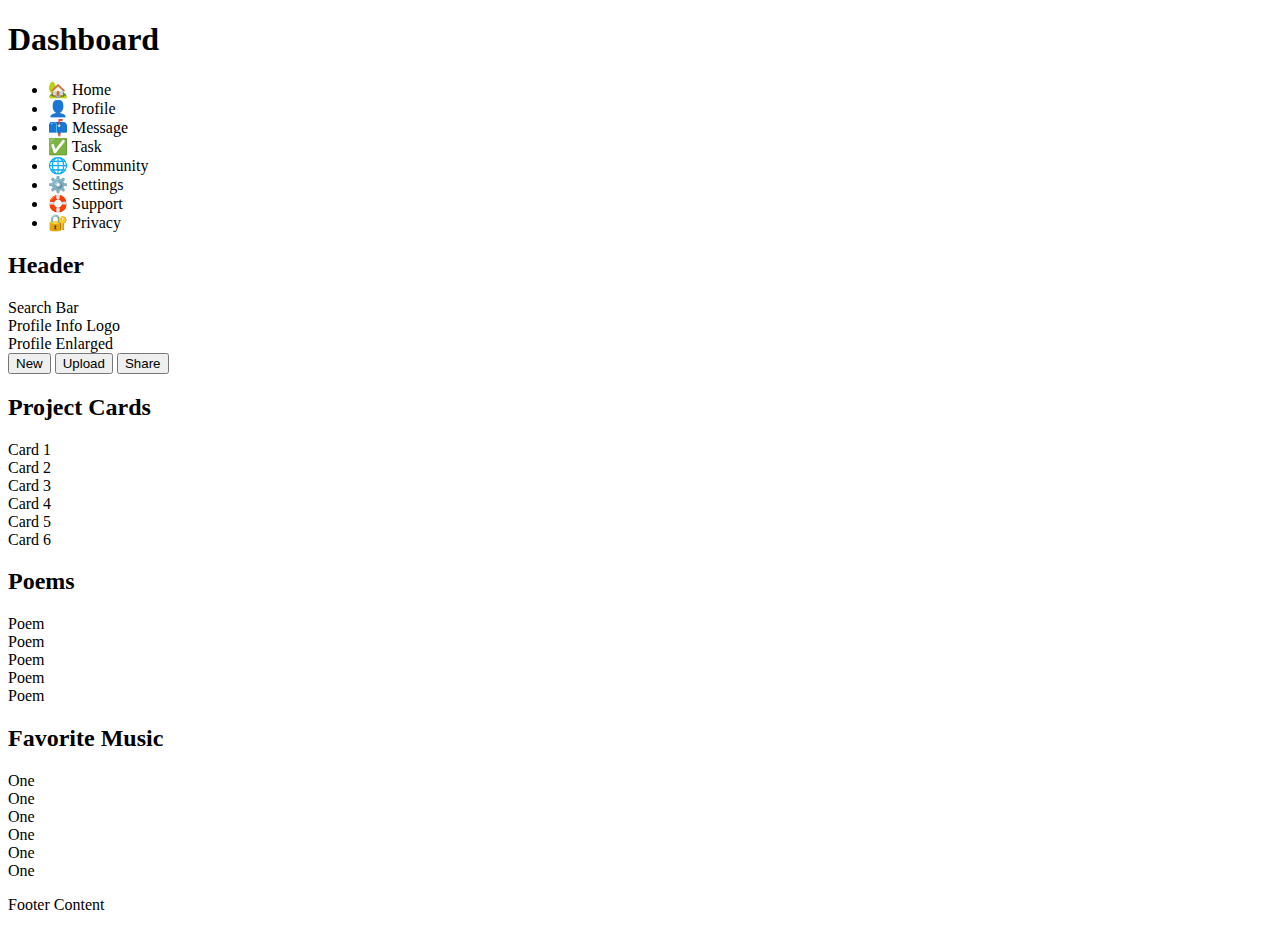
==== index.html @ 2efdd865 "added basic layout level-0" ====
<!DOCTYPE html>
<html lang="en">
<head>
    <meta charset="UTF-8">
    <meta name="viewport" content="width=device-width, initial-scale=1.0">
    <title>Project Dashboard</title>
    <link rel="stylesheet" href="../Dashboard/style.css">
</head>
<body>
    <div class="dashboard-structure">
        <section class="dashboard-menu" id="dashboard-menu" aria-label="Dashboard menu">
            <h1>Dashboard</h1>
            <ul>
                <li>
                    <span class="menu-icon">🏡</span>
                    <span class="menu-item">Home</span>
                </li>
                <li>
                    <span class="menu-icon">👤</span>
                    <span class="menu-item">Profile</span>
                </li>
                <li>
                    <span class="menu-icon">📫</span>
                    <span class="menu-item">Message</span>
                </li>
                <li>
                    <span class="menu-icon">✅</span>
                    <span class="menu-item">Task</span>

                </li>
                <li>
                    <span class="menu-icon">🌐</span>
                    <span class="menu-item">Community</span>
                </li>
                <li>
                    <span class="menu-icon">⚙️</span>
                    <span class="menu-item">Settings</span>
                </li>
                <li>
                    <span class="menu-icon">🛟</span>
                    <span class="menu-item">Support</span>
                </li>
                <li>
                    <span class="menu-icon">🔐</span>
                    <span class="menu-item">Privacy</span>
                </li>
            </ul>
        </section>
        
        <section class="header-section" id="header-section">
            <h2>Header</h2>
            <div>Search Bar</div>
            <div>Profile Info Logo</div>
            <div>Profile Enlarged</div>
            <button type="button">New</button>
            <button type="button">Upload</button>
            <button type="button">Share</button>
        </section>
        
        <section class="project-content" id="project-content" aria-label="Project content">
            <h2>Project Cards</h2>
            <div>Card 1</div>
            <div>Card 2</div>
            <div>Card 3</div>
            <div>Card 4</div>
            <div>Card 5</div>
            <div>Card 6</div>
        </section>
            
        <section class="poems" id="Poems" aria-label="Poems">
                <h2>Poems</h2>
                <div>Poem</div>
                <div>Poem</div>
                <div>Poem</div>
                <div>Poem</div>
                <div>Poem</div>
        </section>
            
        <section class="favorite-music" id="favorite-music" aria-label="Favorite music">
                <h2>Favorite Music</h2>
                <div>One</div>
                <div>One</div>
                <div>One</div>
                <div>One</div>
                <div>One</div>
                <div>One</div>
        </section>
    </div>
    
    <footer class="footer">
        <p>Footer Content</p>
    </footer>

    <script src="../Dashboard/main.js"></script>
</body>
</html>
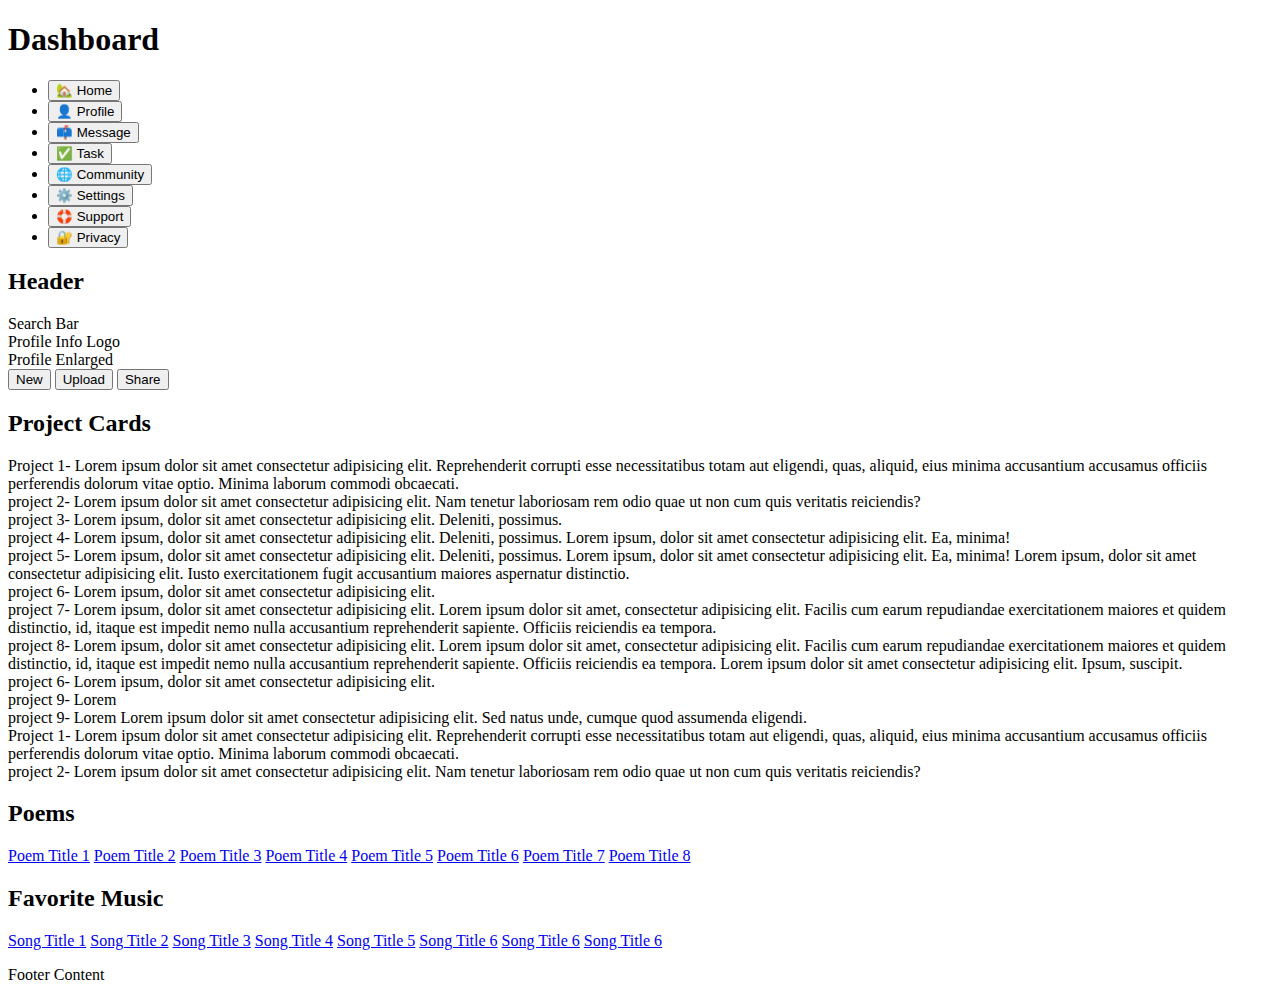
==== commit a61eeb76: "added layour of every sub section" ====
--- a/index.html
+++ b/index.html
@@ -7,89 +7,139 @@
     <link rel="stylesheet" href="../Dashboard/style.css">
 </head>
 <body>
-    <div class="dashboard-structure">
-        <section class="dashboard-menu" id="dashboard-menu" aria-label="Dashboard menu">
-            <h1>Dashboard</h1>
-            <ul>
-                <li>
-                    <span class="menu-icon">🏡</span>
-                    <span class="menu-item">Home</span>
-                </li>
-                <li>
-                    <span class="menu-icon">👤</span>
-                    <span class="menu-item">Profile</span>
-                </li>
-                <li>
-                    <span class="menu-icon">📫</span>
-                    <span class="menu-item">Message</span>
-                </li>
-                <li>
-                    <span class="menu-icon">✅</span>
-                    <span class="menu-item">Task</span>
+    <div class="container">
+        <div class="dashboard-structure">
+            <section class="dashboard-menu" id="dashboard-menu" aria-label="Dashboard menu">
+                <header>
+                    <h1>Dashboard</h1>
+                </header>
+                <ul>
+                    <li>
+                        <button class="menu-button">
+                            <span class="menu-icon">🏡</span>
+                            <span class="menu-item">Home</span>
+                        </button>
+                    </li>
+                    <li>
+                        <button class="menu-button">
+                            <span class="menu-icon">👤</span>
+                            <span class="menu-item">Profile</span>
+                        </button>
+                    </li>
+                    <li>
+                        <button class="menu-button">
+                            <span class="menu-icon">📫</span>
+                            <span class="menu-item">Message</span>
+                        </button>
+                    </li>
+                    <li>
+                        <button class="menu-button">
+                            <span class="menu-icon">✅</span>
+                            <span class="menu-item">Task</span>
+                        </button>
+                    </li>
+                    <li>
+                        <button class="menu-button">
+                            <span class="menu-icon">🌐</span>
+                            <span class="menu-item">Community</span>
+                        </button>
+                    </li>
+                    <li>
+                        <button class="menu-button">
+                            <span class="menu-icon">⚙️</span>
+                            <span class="menu-item">Settings</span>
+                        </button>
+                    </li>
+                    <li>
+                        <button class="menu-button">
+                            <span class="menu-icon">🛟</span>
+                            <span class="menu-item">Support</span>
+                        </button>
+                    </li>
+                    <li>
+                        <button class="menu-button">
+                            <span class="menu-icon">🔐</span>
+                            <span class="menu-item">Privacy</span>
+                        </button>
+                    </li>
+                </ul>
+                
+            </section>
+            
+            <section class="header-section" id="header-section">
+                <h2>Header</h2>
+                <div>Search Bar</div>
+                <div>Profile Info Logo</div>
+                <div>Profile Enlarged</div>
+                <button type="button">New</button>
+                <button type="button">Upload</button>
+                <button type="button">Share</button>
+            </section>
+            
+            <section class="project-content" id="project-content" aria-label="Project content">
+                <h2 class="project-heading">Project Cards</h2>
+                <div id="project-section">
+                    <div class="project-box">Project 1- Lorem ipsum dolor sit amet consectetur adipisicing elit. Reprehenderit corrupti esse necessitatibus totam aut eligendi, quas, aliquid, eius minima accusantium accusamus officiis perferendis dolorum vitae optio. Minima laborum commodi obcaecati.
+                    </div>
+                    <div class="project-box ">project 2- Lorem ipsum dolor sit amet consectetur adipisicing elit. Nam tenetur laboriosam rem odio quae ut non cum quis veritatis reiciendis?</div>
+                    <div class="project-box">project 3- Lorem ipsum, dolor sit amet consectetur adipisicing elit. Deleniti, possimus.</div>
+                    <div class="project-box">project 4- Lorem ipsum, dolor sit amet consectetur adipisicing elit. Deleniti, possimus. Lorem ipsum, dolor sit amet consectetur adipisicing elit. Ea, minima!</div>
+                    <div class="project-box">project 5- Lorem ipsum, dolor sit amet consectetur adipisicing elit. Deleniti, possimus. Lorem ipsum, dolor sit amet consectetur adipisicing elit. Ea, minima! Lorem ipsum, dolor sit amet consectetur adipisicing elit. Iusto exercitationem fugit accusantium maiores aspernatur distinctio.
+                    </div>
+                    <div class="project-box">project 6- Lorem ipsum, dolor sit amet consectetur adipisicing elit.
+                    </div>
+                    <div class="project-box">project 7- Lorem ipsum, dolor sit amet consectetur adipisicing elit. Lorem ipsum dolor sit amet, consectetur adipisicing elit. Facilis cum earum repudiandae exercitationem maiores et quidem distinctio, id, itaque est impedit nemo nulla accusantium reprehenderit sapiente. Officiis reiciendis ea tempora.
+                    </div>
+                    <div class="project-box">project 8- Lorem ipsum, dolor sit amet consectetur adipisicing elit. Lorem ipsum dolor sit amet, consectetur adipisicing elit. Facilis cum earum repudiandae exercitationem maiores et quidem distinctio, id, itaque est impedit nemo nulla accusantium reprehenderit sapiente. Officiis reiciendis ea tempora. Lorem ipsum dolor sit amet consectetur adipisicing elit. Ipsum, suscipit.
+                    </div>
+                    <div class="project-box">project 6- Lorem ipsum, dolor sit amet consectetur adipisicing elit.
+                    </div>
+                    <div class="project-box">project 9- Lorem
+                    </div>
+                    <div class="project-box">project 9- Lorem Lorem ipsum dolor sit amet consectetur adipisicing elit. Sed natus unde, cumque quod assumenda eligendi.
+                    </div>
+                    <div class="project-box">Project 1- Lorem ipsum dolor sit amet consectetur adipisicing elit. Reprehenderit corrupti esse necessitatibus totam aut eligendi, quas, aliquid, eius minima accusantium accusamus officiis perferendis dolorum vitae optio. Minima laborum commodi obcaecati.
+                    </div>
+                    <div class="project-box ">project 2- Lorem ipsum dolor sit amet consectetur adipisicing elit. Nam tenetur laboriosam rem odio quae ut non cum quis veritatis reiciendis?</div>
+    
+                </div>
+            </section>
+                
+            <section class="poems" id="Poems" aria-label="Poems">
+                    <h2 class="poem-heading">Poems</h2>
+                    <div class="poem-list">
+                        <a href="../Dashboard/poem/poem1.html">Poem Title 1</a>
+                        <a href="../Dashboard/poem/poem2.html">Poem Title 2</a>
+                        <a href="../Dashboard/poem/poem3.html">Poem Title 3</a>
+                        <a href="../Dashboard/poem/poem4.html">Poem Title 4</a>
+                        <a href="../Dashboard/poem/poem5.html">Poem Title 5</a>
+                        <a href="../Dashboard/poem/poem6.html">Poem Title 6</a>
+                        <a href="../Dashboard/poem/poem7.html">Poem Title 7</a>
+                        <a href="../Dashboard/poem/poem8.html">Poem Title 8</a>
+                    </div>
+            </section>
+                
+            <section class="favorite-music" id="favorite-music" aria-label="Favorite music">
+                <h2 class="music-heading">Favorite Music</h2>
+                <div class="music-list">
+                    <a href="https://www.youtube.com/watch?v=your_video_link_1" target="_blank">Song Title 1</a>
+                    <a href="https://www.youtube.com/watch?v=your_video_link_2" target="_blank">Song Title 2</a>
+                    <a href="https://www.youtube.com/watch?v=your_video_link_3" target="_blank">Song Title 3</a>
+                    <a href="https://www.youtube.com/watch?v=your_video_link_4" target="_blank">Song Title 4</a>
+                    <a href="https://www.youtube.com/watch?v=your_video_link_5" target="_blank">Song Title 5</a>
+                    <a href="https://www.youtube.com/watch?v=your_video_link_6" target="_blank">Song Title 6</a>
+                    <a href="https://www.youtube.com/watch?v=your_video_link_6" target="_blank">Song Title 6</a>
+                    <a href="https://www.youtube.com/watch?v=your_video_link_6" target="_blank">Song Title 6</a>
+                </div>
+            </section>
+            
 
-                </li>
-                <li>
-                    <span class="menu-icon">🌐</span>
-                    <span class="menu-item">Community</span>
-                </li>
-                <li>
-                    <span class="menu-icon">⚙️</span>
-                    <span class="menu-item">Settings</span>
-                </li>
-                <li>
-                    <span class="menu-icon">🛟</span>
-                    <span class="menu-item">Support</span>
-                </li>
-                <li>
-                    <span class="menu-icon">🔐</span>
-                    <span class="menu-item">Privacy</span>
-                </li>
-            </ul>
-        </section>
-        
-        <section class="header-section" id="header-section">
-            <h2>Header</h2>
-            <div>Search Bar</div>
-            <div>Profile Info Logo</div>
-            <div>Profile Enlarged</div>
-            <button type="button">New</button>
-            <button type="button">Upload</button>
-            <button type="button">Share</button>
-        </section>
-        
-        <section class="project-content" id="project-content" aria-label="Project content">
-            <h2>Project Cards</h2>
-            <div>Card 1</div>
-            <div>Card 2</div>
-            <div>Card 3</div>
-            <div>Card 4</div>
-            <div>Card 5</div>
-            <div>Card 6</div>
-        </section>
+    </div>
             
-        <section class="poems" id="Poems" aria-label="Poems">
-                <h2>Poems</h2>
-                <div>Poem</div>
-                <div>Poem</div>
-                <div>Poem</div>
-                <div>Poem</div>
-                <div>Poem</div>
-        </section>
-            
-        <section class="favorite-music" id="favorite-music" aria-label="Favorite music">
-                <h2>Favorite Music</h2>
-                <div>One</div>
-                <div>One</div>
-                <div>One</div>
-                <div>One</div>
-                <div>One</div>
-                <div>One</div>
-        </section>
-    </div>
-    
-    <footer class="footer">
+    <footer class="footer-cover">
         <p>Footer Content</p>
     </footer>
+
 
     <script src="../Dashboard/main.js"></script>
 </body>
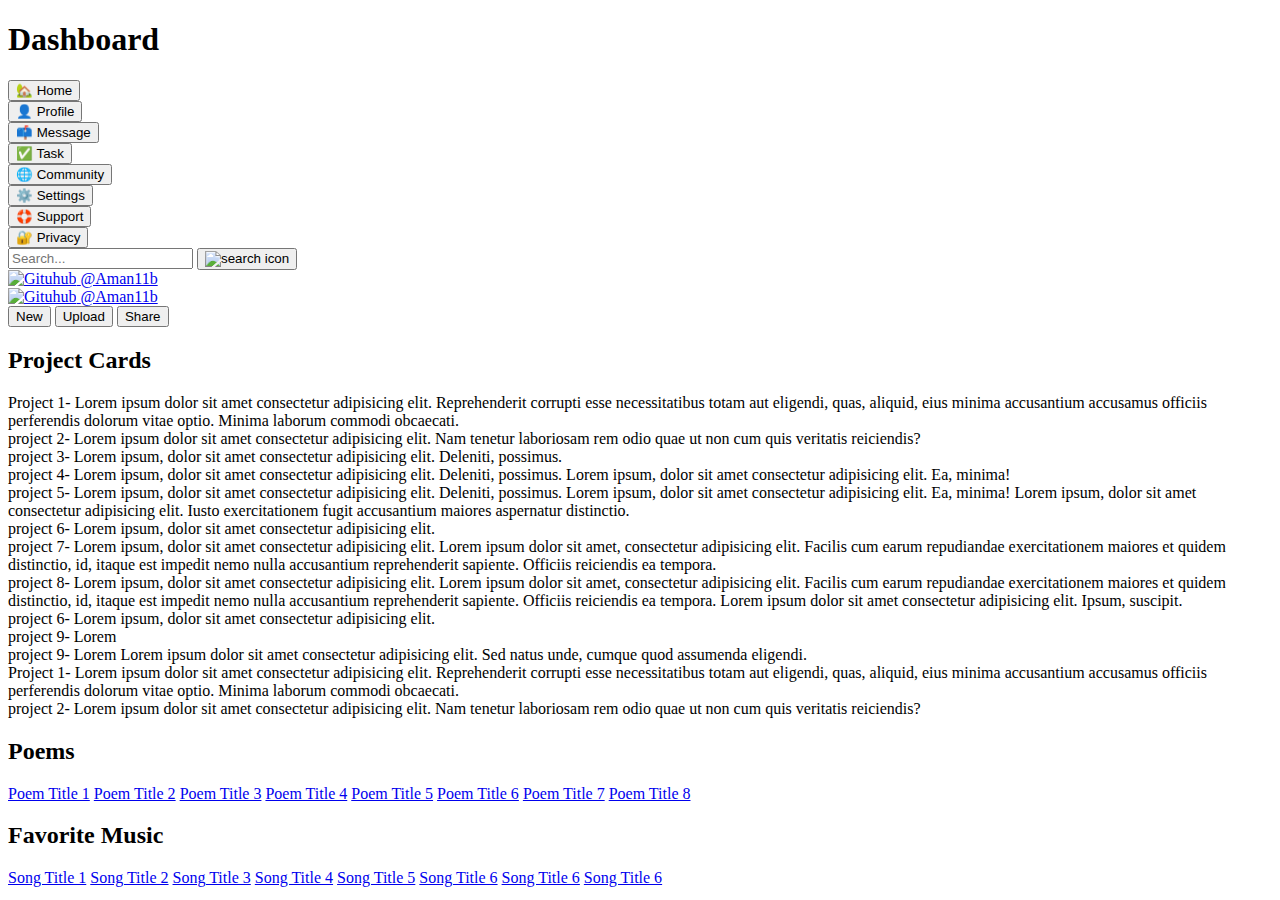
==== commit da8efcb0: "added final layout to all except project section" ====
--- a/index.html
+++ b/index.html
@@ -13,67 +13,41 @@
                 <header>
                     <h1>Dashboard</h1>
                 </header>
-                <ul>
-                    <li>
-                        <button class="menu-button">
-                            <span class="menu-icon">🏡</span>
-                            <span class="menu-item">Home</span>
-                        </button>
-                    </li>
-                    <li>
-                        <button class="menu-button">
-                            <span class="menu-icon">👤</span>
-                            <span class="menu-item">Profile</span>
-                        </button>
-                    </li>
-                    <li>
-                        <button class="menu-button">
-                            <span class="menu-icon">📫</span>
-                            <span class="menu-item">Message</span>
-                        </button>
-                    </li>
-                    <li>
-                        <button class="menu-button">
-                            <span class="menu-icon">✅</span>
-                            <span class="menu-item">Task</span>
-                        </button>
-                    </li>
-                    <li>
-                        <button class="menu-button">
-                            <span class="menu-icon">🌐</span>
-                            <span class="menu-item">Community</span>
-                        </button>
-                    </li>
-                    <li>
-                        <button class="menu-button">
-                            <span class="menu-icon">⚙️</span>
-                            <span class="menu-item">Settings</span>
-                        </button>
-                    </li>
-                    <li>
-                        <button class="menu-button">
-                            <span class="menu-icon">🛟</span>
-                            <span class="menu-item">Support</span>
-                        </button>
-                    </li>
-                    <li>
-                        <button class="menu-button">
-                            <span class="menu-icon">🔐</span>
-                            <span class="menu-item">Privacy</span>
-                        </button>
-                    </li>
-                </ul>
-                
+                <div id="dashboard-btn">
+                    <li><button class="menu-button">🏡 Home</button></li>
+                    <li><button class="menu-button">👤 Profile</button></li>
+                    <li><button class="menu-button">📫 Message</button></li>
+                    <li><button class="menu-button">✅ Task</button></li>
+                    <li><button class="menu-button">🌐 Community</button></li>
+                    <li><button class="menu-button">⚙️ Settings</button></li>
+                    <li><button class="menu-button">🛟 Support</button></li>
+                    <li><button class="menu-button">🔐 Privacy</button></li>
+                </div> 
             </section>
             
             <section class="header-section" id="header-section">
-                <h2>Header</h2>
-                <div>Search Bar</div>
-                <div>Profile Info Logo</div>
-                <div>Profile Enlarged</div>
-                <button type="button">New</button>
-                <button type="button">Upload</button>
-                <button type="button">Share</button>
+                <div class="search-container">
+                    <input type="text" placeholder="Search..." class="search-bar"/>
+                    <button class="search-button">
+                        <img src="../Dashboard/resources/magnify.png" alt="search icon">
+                    </button>
+                </div>
+                <div class="profile-info">
+                    <a href="https://github.com/Aman11b" target="Github" class="profile-link-small">
+                        <img src="../Dashboard/resources/github-mark-white.png" alt="Gituhub" class="profile-icon-small"/>
+                        <span class="profile-name-small">@Aman11b</span>
+                    </a>
+                </div>
+                <div class="profile-enlarged">
+                    <a href="https://github.com/Aman11b" target="Github" class="profile-link-large">
+                        <img src="../Dashboard/resources/181315037.jpg" alt="Gituhub" class="profile-icon"/>
+                        <span class="profile-name">@Aman11b</span>
+                    </a>
+
+                </div>
+                <button type="button" class="styled-button">New</button>
+                <button type="button" class="styled-button">Upload</button>
+                <button type="button" class="styled-button">Share</button>
             </section>
             
             <section class="project-content" id="project-content" aria-label="Project content">
@@ -135,10 +109,6 @@
             
 
     </div>
-            
-    <footer class="footer-cover">
-        <p>Footer Content</p>
-    </footer>
 
 
     <script src="../Dashboard/main.js"></script>
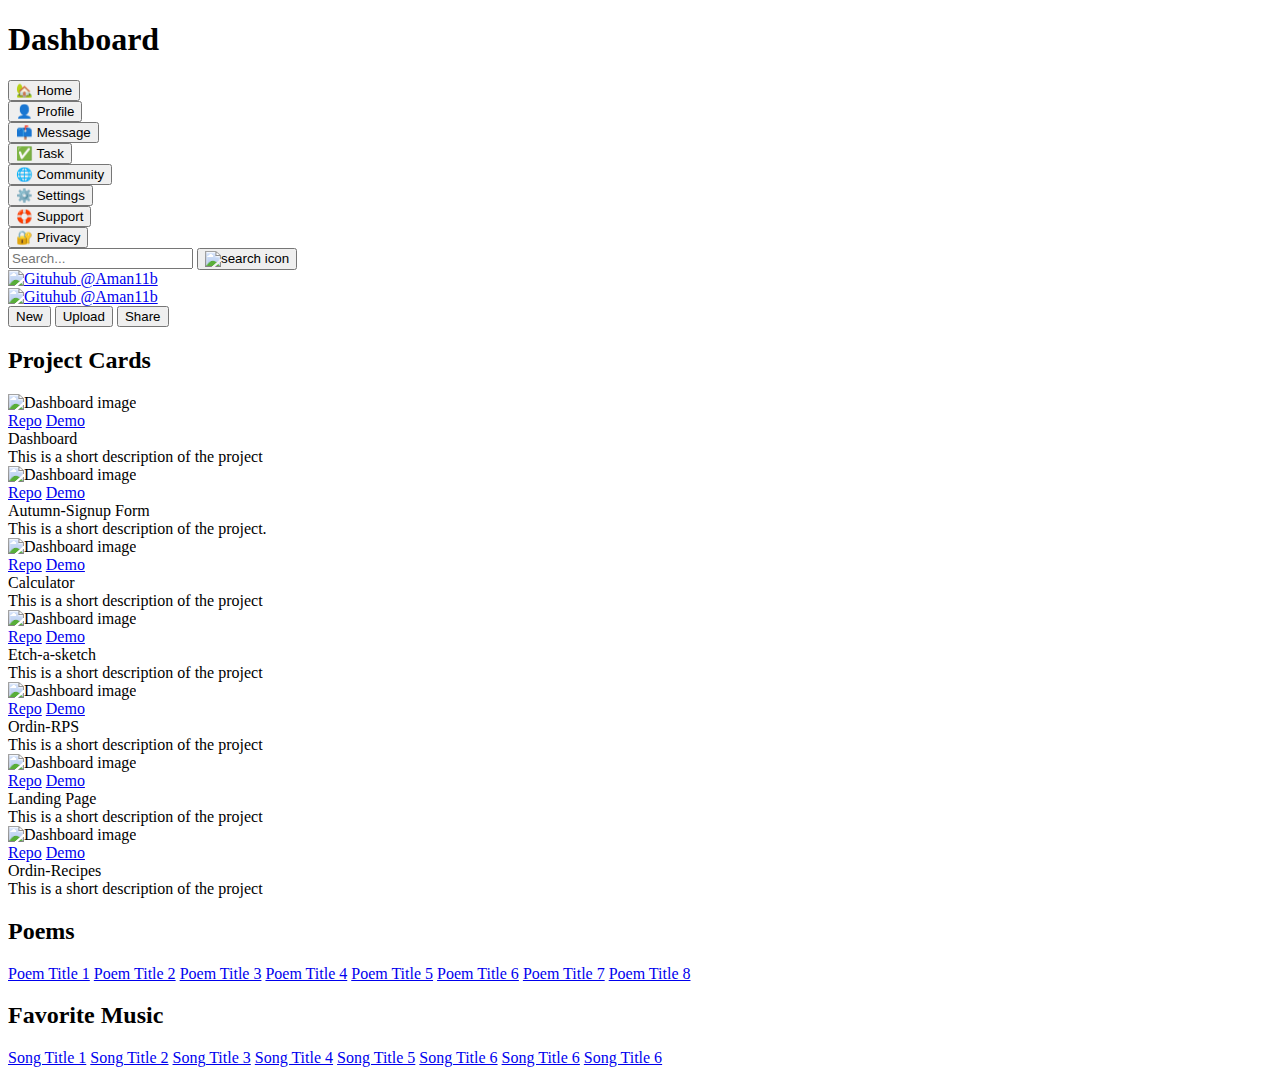
==== commit a63a6d12: "added prefinal designto all section" ====
--- a/index.html
+++ b/index.html
@@ -53,28 +53,119 @@
             <section class="project-content" id="project-content" aria-label="Project content">
                 <h2 class="project-heading">Project Cards</h2>
                 <div id="project-section">
-                    <div class="project-box">Project 1- Lorem ipsum dolor sit amet consectetur adipisicing elit. Reprehenderit corrupti esse necessitatibus totam aut eligendi, quas, aliquid, eius minima accusantium accusamus officiis perferendis dolorum vitae optio. Minima laborum commodi obcaecati.
-                    </div>
-                    <div class="project-box ">project 2- Lorem ipsum dolor sit amet consectetur adipisicing elit. Nam tenetur laboriosam rem odio quae ut non cum quis veritatis reiciendis?</div>
-                    <div class="project-box">project 3- Lorem ipsum, dolor sit amet consectetur adipisicing elit. Deleniti, possimus.</div>
-                    <div class="project-box">project 4- Lorem ipsum, dolor sit amet consectetur adipisicing elit. Deleniti, possimus. Lorem ipsum, dolor sit amet consectetur adipisicing elit. Ea, minima!</div>
-                    <div class="project-box">project 5- Lorem ipsum, dolor sit amet consectetur adipisicing elit. Deleniti, possimus. Lorem ipsum, dolor sit amet consectetur adipisicing elit. Ea, minima! Lorem ipsum, dolor sit amet consectetur adipisicing elit. Iusto exercitationem fugit accusantium maiores aspernatur distinctio.
-                    </div>
-                    <div class="project-box">project 6- Lorem ipsum, dolor sit amet consectetur adipisicing elit.
-                    </div>
-                    <div class="project-box">project 7- Lorem ipsum, dolor sit amet consectetur adipisicing elit. Lorem ipsum dolor sit amet, consectetur adipisicing elit. Facilis cum earum repudiandae exercitationem maiores et quidem distinctio, id, itaque est impedit nemo nulla accusantium reprehenderit sapiente. Officiis reiciendis ea tempora.
-                    </div>
-                    <div class="project-box">project 8- Lorem ipsum, dolor sit amet consectetur adipisicing elit. Lorem ipsum dolor sit amet, consectetur adipisicing elit. Facilis cum earum repudiandae exercitationem maiores et quidem distinctio, id, itaque est impedit nemo nulla accusantium reprehenderit sapiente. Officiis reiciendis ea tempora. Lorem ipsum dolor sit amet consectetur adipisicing elit. Ipsum, suscipit.
-                    </div>
-                    <div class="project-box">project 6- Lorem ipsum, dolor sit amet consectetur adipisicing elit.
-                    </div>
-                    <div class="project-box">project 9- Lorem
-                    </div>
-                    <div class="project-box">project 9- Lorem Lorem ipsum dolor sit amet consectetur adipisicing elit. Sed natus unde, cumque quod assumenda eligendi.
-                    </div>
-                    <div class="project-box">Project 1- Lorem ipsum dolor sit amet consectetur adipisicing elit. Reprehenderit corrupti esse necessitatibus totam aut eligendi, quas, aliquid, eius minima accusantium accusamus officiis perferendis dolorum vitae optio. Minima laborum commodi obcaecati.
-                    </div>
-                    <div class="project-box ">project 2- Lorem ipsum dolor sit amet consectetur adipisicing elit. Nam tenetur laboriosam rem odio quae ut non cum quis veritatis reiciendis?</div>
+                    <div class="project-box">
+                        <div class="project-image">
+                            <img src="../Dashboard/resources/dashboard.png" alt="Dashboard image">
+                            <div class="project-links">
+                                <a href="#" target="_blank" class="left-link"> Repo</a>
+                                <a href="#" target="_blank" class="Right-link"> Demo</a>
+
+                            </div>
+                            <div class="project-title">
+                                Dashboard
+                            </div>
+                        </div>
+                        <div class="project-description">
+                            This is a short description of the project
+                        </div>
+                    </div>
+                    <div class="project-box">
+                        <div class="project-image">
+                            <img src="../Dashboard/resources/sin.jpg" alt="Dashboard image">
+                            <div class="project-links">
+                                <a href="#" target="_blank" class="left-link"> Repo</a>
+                                <a href="#" target="_blank" class="Right-link"> Demo</a>
+
+                            </div>
+                            <div class="project-title">
+                                Autumn-Signup Form
+                            </div>
+                        </div>
+                        <div class="project-description">
+                            This is a short description of the project.
+                        </div>
+                    </div>
+                    <div class="project-box">
+                        <div class="project-image">
+                            <img src="../Dashboard/resources/cal.jpg" alt="Dashboard image">
+                            <div class="project-links">
+                                <a href="#" target="_blank" class="left-link"> Repo</a>
+                                <a href="#" target="_blank" class="Right-link"> Demo</a>
+
+                            </div>
+                            <div class="project-title">
+                                Calculator
+                            </div>
+                        </div>
+                        <div class="project-description">
+                            This is a short description of the project
+                        </div>
+                    </div>
+                    <div class="project-box">
+                        <div class="project-image">
+                            <img src="../Dashboard/resources/e.png" alt="Dashboard image">
+                            <div class="project-links">
+                                <a href="#" target="_blank" class="left-link"> Repo</a>
+                                <a href="#" target="_blank" class="Right-link"> Demo</a>
+
+                            </div>
+                            <div class="project-title">
+                                Etch-a-sketch
+                            </div>
+                        </div>
+                        <div class="project-description">
+                            This is a short description of the project
+                        </div>
+                    </div>
+                    <div class="project-box">
+                        <div class="project-image">
+                            <img src="../Dashboard/resources/rps.jpg" alt="Dashboard image">
+                            <div class="project-links">
+                                <a href="#" target="_blank" class="left-link"> Repo</a>
+                                <a href="#" target="_blank" class="Right-link"> Demo</a>
+
+                            </div>
+                            <div class="project-title">
+                                Ordin-RPS
+                            </div>
+                        </div>
+                        <div class="project-description">
+                            This is a short description of the project
+                        </div>
+                    </div>
+                    <div class="project-box">
+                        <div class="project-image">
+                            <img src="../Dashboard/resources/lp.jpg" alt="Dashboard image">
+                            <div class="project-links">
+                                <a href="#" target="_blank" class="left-link"> Repo</a>
+                                <a href="#" target="_blank" class="Right-link"> Demo</a>
+
+                            </div>
+                            <div class="project-title">
+                                Landing Page
+                            </div>
+                        </div>
+                        <div class="project-description">
+                            This is a short description of the project
+                        </div>
+                    </div>
+                    <div class="project-box">
+                        <div class="project-image">
+                            <img src="../Dashboard/resources/rp.jpg" alt="Dashboard image">
+                            <div class="project-links">
+                                <a href="#" target="_blank" class="left-link"> Repo</a>
+                                <a href="#" target="_blank" class="Right-link"> Demo</a>
+
+                            </div>
+                            <div class="project-title">
+                                Ordin-Recipes
+                            </div>
+                        </div>
+                        <div class="project-description">
+                            This is a short description of the project
+                        </div>
+                    </div>
+
     
                 </div>
             </section>
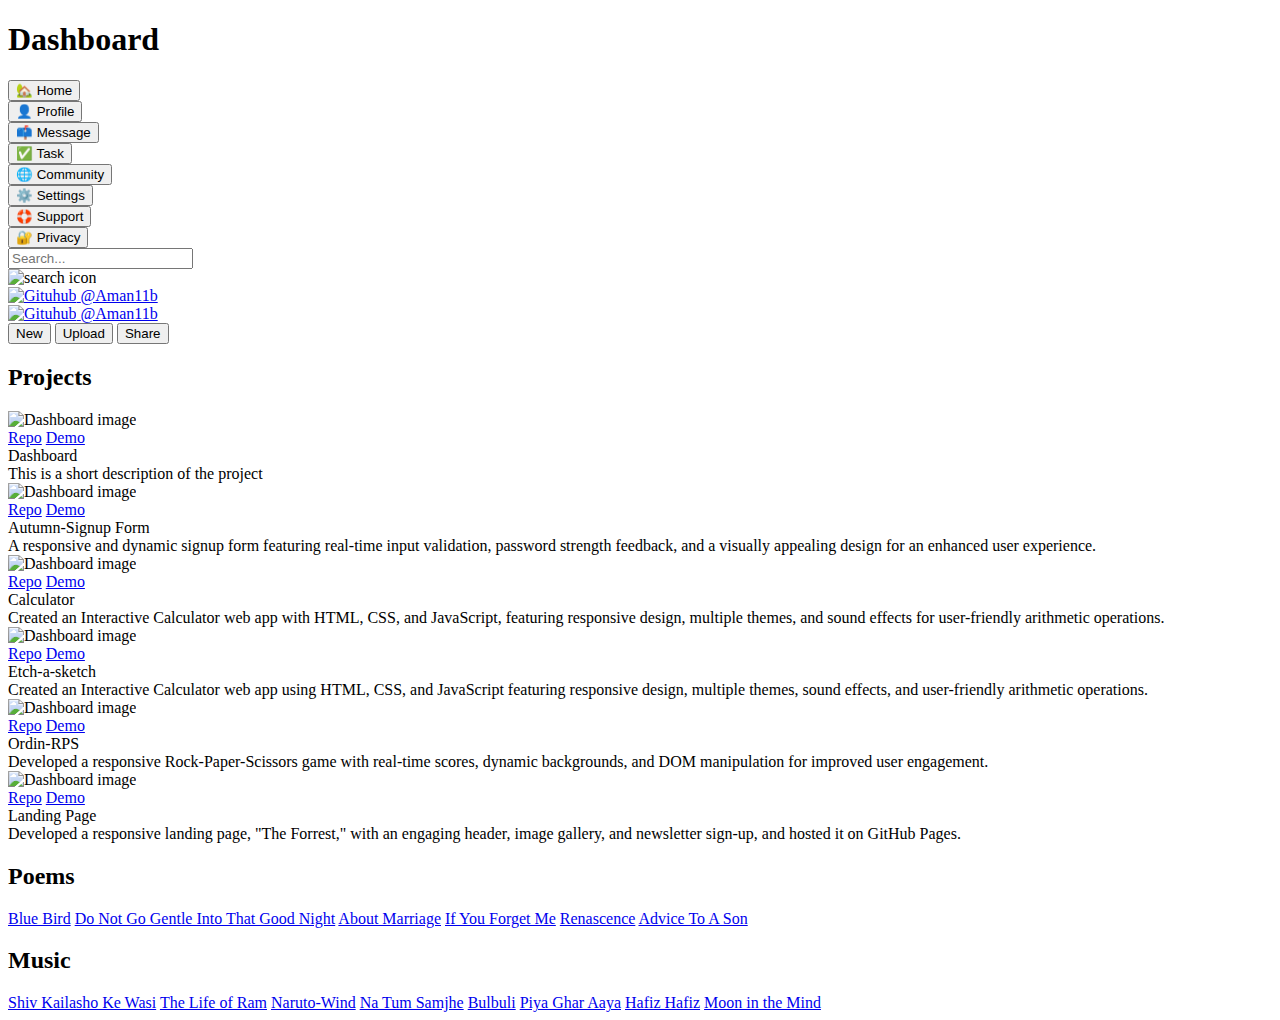
==== commit 7826a5de: "prefinal stage" ====
--- a/index.html
+++ b/index.html
@@ -28,9 +28,9 @@
             <section class="header-section" id="header-section">
                 <div class="search-container">
                     <input type="text" placeholder="Search..." class="search-bar"/>
-                    <button class="search-button">
-                        <img src="../Dashboard/resources/magnify.png" alt="search icon">
-                    </button>
+                    <div class="search-button">
+                        <img src="../Dashboard/resources/s.png" alt="search icon">
+                    </div>
                 </div>
                 <div class="profile-info">
                     <a href="https://github.com/Aman11b" target="Github" class="profile-link-small">
@@ -40,7 +40,7 @@
                 </div>
                 <div class="profile-enlarged">
                     <a href="https://github.com/Aman11b" target="Github" class="profile-link-large">
-                        <img src="../Dashboard/resources/181315037.jpg" alt="Gituhub" class="profile-icon"/>
+                        <img src="../Dashboard/resources/1.jpg" alt="Gituhub" class="profile-icon"/>
                         <span class="profile-name">@Aman11b</span>
                     </a>
 
@@ -51,7 +51,7 @@
             </section>
             
             <section class="project-content" id="project-content" aria-label="Project content">
-                <h2 class="project-heading">Project Cards</h2>
+                <h2 class="project-heading">Projects</h2>
                 <div id="project-section">
                     <div class="project-box">
                         <div class="project-image">
@@ -73,8 +73,8 @@
                         <div class="project-image">
                             <img src="../Dashboard/resources/sin.jpg" alt="Dashboard image">
                             <div class="project-links">
-                                <a href="#" target="_blank" class="left-link"> Repo</a>
-                                <a href="#" target="_blank" class="Right-link"> Demo</a>
+                                <a href="https://github.com/Aman11b/Autumn-Signup" target="_blank" class="left-link"> Repo</a>
+                                <a href="https://aman11b.github.io/Autumn-Signup/" target="_blank" class="Right-link"> Demo</a>
 
                             </div>
                             <div class="project-title">
@@ -82,15 +82,16 @@
                             </div>
                         </div>
                         <div class="project-description">
-                            This is a short description of the project.
+                            A responsive and dynamic signup form featuring real-time input validation, password strength feedback, and a visually
+                            appealing design for an enhanced user experience.
                         </div>
                     </div>
                     <div class="project-box">
                         <div class="project-image">
                             <img src="../Dashboard/resources/cal.jpg" alt="Dashboard image">
                             <div class="project-links">
-                                <a href="#" target="_blank" class="left-link"> Repo</a>
-                                <a href="#" target="_blank" class="Right-link"> Demo</a>
+                                <a href="https://github.com/Aman11b/Calculator" target="_blank" class="left-link"> Repo</a>
+                                <a href="https://aman11b.github.io/Calculator/" target="_blank" class="Right-link"> Demo</a>
 
                             </div>
                             <div class="project-title">
@@ -98,15 +99,16 @@
                             </div>
                         </div>
                         <div class="project-description">
-                            This is a short description of the project
+                            Created an Interactive Calculator web app with HTML, CSS, and JavaScript, featuring responsive design, multiple themes,
+                            and sound effects for user-friendly arithmetic operations.
                         </div>
                     </div>
                     <div class="project-box">
                         <div class="project-image">
                             <img src="../Dashboard/resources/e.png" alt="Dashboard image">
                             <div class="project-links">
-                                <a href="#" target="_blank" class="left-link"> Repo</a>
-                                <a href="#" target="_blank" class="Right-link"> Demo</a>
+                                <a href="https://github.com/Aman11b/etch-a-sketch" target="_blank" class="left-link"> Repo</a>
+                                <a href="https://aman11b.github.io/etch-a-sketch/" target="_blank" class="Right-link"> Demo</a>
 
                             </div>
                             <div class="project-title">
@@ -114,15 +116,15 @@
                             </div>
                         </div>
                         <div class="project-description">
-                            This is a short description of the project
+                            Created an Interactive Calculator web app using HTML, CSS, and JavaScript featuring responsive design, multiple themes, sound effects, and user-friendly arithmetic operations.
                         </div>
                     </div>
                     <div class="project-box">
                         <div class="project-image">
                             <img src="../Dashboard/resources/rps.jpg" alt="Dashboard image">
                             <div class="project-links">
-                                <a href="#" target="_blank" class="left-link"> Repo</a>
-                                <a href="#" target="_blank" class="Right-link"> Demo</a>
+                                <a href="https://github.com/Aman11b/Ordin-RPS" target="_blank" class="left-link"> Repo</a>
+                                <a href="https://aman11b.github.io/Ordin-RPS/" target="_blank" class="Right-link"> Demo</a>
 
                             </div>
                             <div class="project-title">
@@ -130,15 +132,15 @@
                             </div>
                         </div>
                         <div class="project-description">
-                            This is a short description of the project
+                            Developed a responsive Rock-Paper-Scissors game with real-time scores, dynamic backgrounds, and DOM manipulation for improved user engagement. 
                         </div>
                     </div>
                     <div class="project-box">
                         <div class="project-image">
                             <img src="../Dashboard/resources/lp.jpg" alt="Dashboard image">
                             <div class="project-links">
-                                <a href="#" target="_blank" class="left-link"> Repo</a>
-                                <a href="#" target="_blank" class="Right-link"> Demo</a>
+                                <a href="https://github.com/Aman11b/Landing-Page" target="_blank" class="left-link"> Repo</a>
+                                <a href="https://aman11b.github.io/Landing-Page/" target="_blank" class="Right-link"> Demo</a>
 
                             </div>
                             <div class="project-title">
@@ -146,55 +148,35 @@
                             </div>
                         </div>
                         <div class="project-description">
-                            This is a short description of the project
+                            Developed a responsive landing page, "The Forrest," with an engaging header, image gallery, and newsletter sign-up, and hosted it on GitHub Pages.
                         </div>
                     </div>
-                    <div class="project-box">
-                        <div class="project-image">
-                            <img src="../Dashboard/resources/rp.jpg" alt="Dashboard image">
-                            <div class="project-links">
-                                <a href="#" target="_blank" class="left-link"> Repo</a>
-                                <a href="#" target="_blank" class="Right-link"> Demo</a>
-
-                            </div>
-                            <div class="project-title">
-                                Ordin-Recipes
-                            </div>
-                        </div>
-                        <div class="project-description">
-                            This is a short description of the project
-                        </div>
-                    </div>
-
-    
                 </div>
             </section>
                 
             <section class="poems" id="Poems" aria-label="Poems">
                     <h2 class="poem-heading">Poems</h2>
                     <div class="poem-list">
-                        <a href="../Dashboard/poem/poem1.html">Poem Title 1</a>
-                        <a href="../Dashboard/poem/poem2.html">Poem Title 2</a>
-                        <a href="../Dashboard/poem/poem3.html">Poem Title 3</a>
-                        <a href="../Dashboard/poem/poem4.html">Poem Title 4</a>
-                        <a href="../Dashboard/poem/poem5.html">Poem Title 5</a>
-                        <a href="../Dashboard/poem/poem6.html">Poem Title 6</a>
-                        <a href="../Dashboard/poem/poem7.html">Poem Title 7</a>
-                        <a href="../Dashboard/poem/poem8.html">Poem Title 8</a>
+                        <a href="../Dashboard/poem/poem1.html">Blue Bird</a>
+                        <a href="../Dashboard/poem/poem2.html">Do Not Go Gentle Into That Good Night</a>
+                        <a href="../Dashboard/poem/poem3.html">About Marriage</a>
+                        <a href="../Dashboard/poem/poem4.html">If You Forget Me</a>
+                        <a href="../Dashboard/poem/poem5.html">Renascence</a>
+                        <a href="../Dashboard/poem/poem6.html">Advice To A Son</a>
                     </div>
             </section>
                 
             <section class="favorite-music" id="favorite-music" aria-label="Favorite music">
-                <h2 class="music-heading">Favorite Music</h2>
+                <h2 class="music-heading">Music</h2>
                 <div class="music-list">
-                    <a href="https://www.youtube.com/watch?v=your_video_link_1" target="_blank">Song Title 1</a>
-                    <a href="https://www.youtube.com/watch?v=your_video_link_2" target="_blank">Song Title 2</a>
-                    <a href="https://www.youtube.com/watch?v=your_video_link_3" target="_blank">Song Title 3</a>
-                    <a href="https://www.youtube.com/watch?v=your_video_link_4" target="_blank">Song Title 4</a>
-                    <a href="https://www.youtube.com/watch?v=your_video_link_5" target="_blank">Song Title 5</a>
-                    <a href="https://www.youtube.com/watch?v=your_video_link_6" target="_blank">Song Title 6</a>
-                    <a href="https://www.youtube.com/watch?v=your_video_link_6" target="_blank">Song Title 6</a>
-                    <a href="https://www.youtube.com/watch?v=your_video_link_6" target="_blank">Song Title 6</a>
+                    <a href="https://youtu.be/49Qy7dXFLvA?si=Xlnu_naSEUuULe1c" target="_blank">Shiv Kailasho Ke Wasi</a>
+                    <a href="https://youtu.be/6LD30ChPsSs?si=cyfjJdPBOjyy9qVU" target="_blank">The Life of Ram</a>
+                    <a href="https://youtu.be/wzoIZO8WbI8?si=go9rt2U0HJGNW4W6" target="_blank">Naruto-Wind</a>
+                    <a href="https://youtu.be/7j6b96RHmTE?si=-01UM4g41BW7-Qsg" target="_blank">Na Tum Samjhe</a>
+                    <a href="https://youtu.be/9c1NIrAqXe4?si=OUBnwfEQ8vuFRQ7A" target="_blank">Bulbuli</a>
+                    <a href="https://youtu.be/e3g8hlyfg5E?si=sZgkKZIPBiw5JUee" target="_blank">Piya Ghar Aaya</a>
+                    <a href="https://youtu.be/A7KFnWmEkUI?si=1rPhma7hdRlabJBt" target="_blank">Hafiz Hafiz</a>
+                    <a href="https://youtu.be/uUrH0IK60i8?si=0GstvEmbxKKfXgr4" target="_blank">Moon in the Mind</a>
                 </div>
             </section>
             
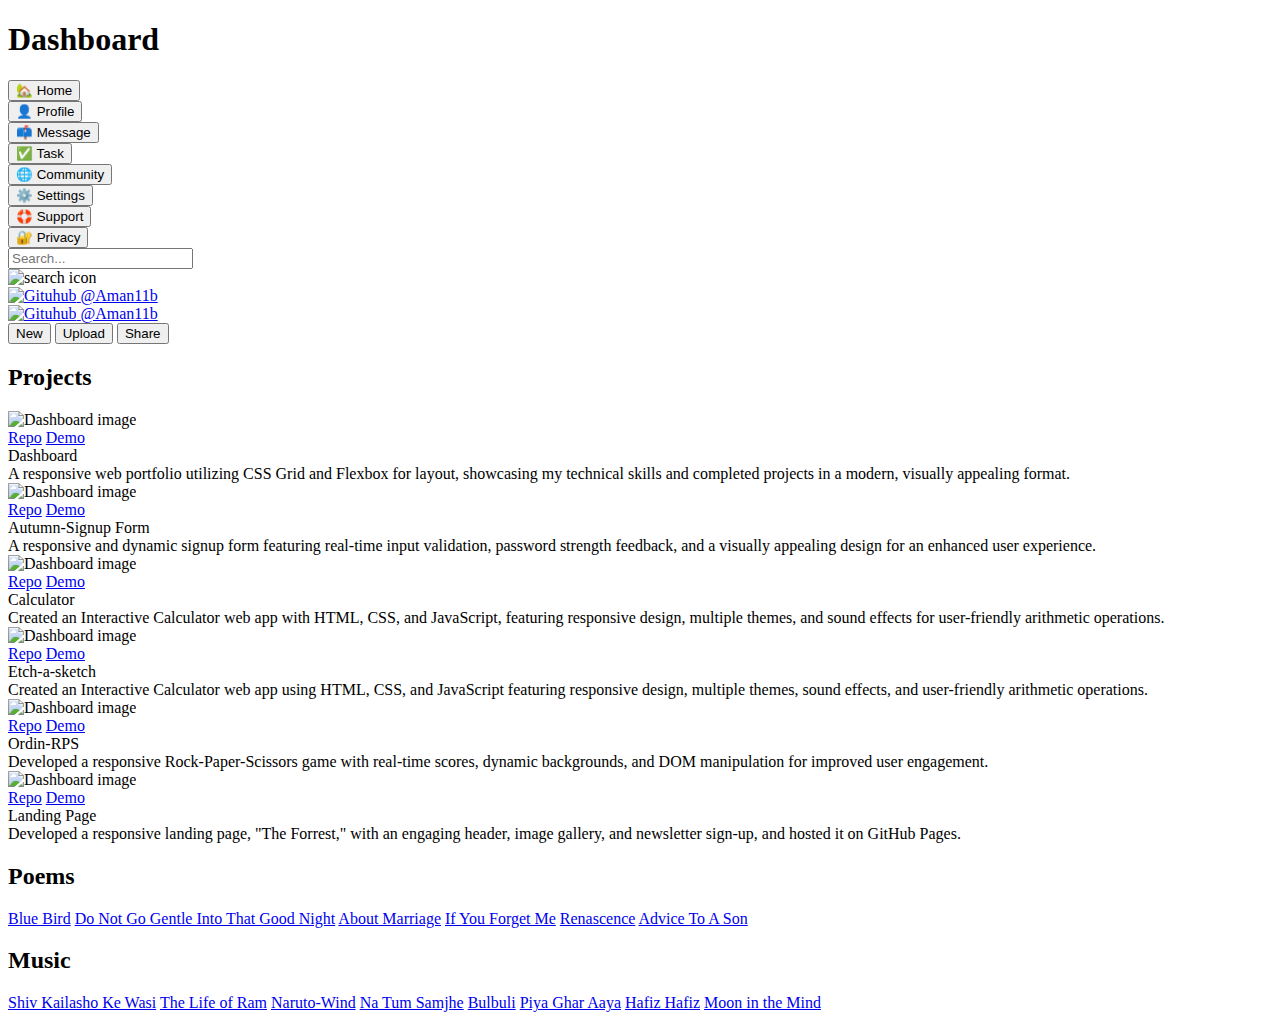
==== commit 8bfdbfda: "final" ====
--- a/index.html
+++ b/index.html
@@ -57,8 +57,8 @@
                         <div class="project-image">
                             <img src="../Dashboard/resources/dashboard.png" alt="Dashboard image">
                             <div class="project-links">
-                                <a href="#" target="_blank" class="left-link"> Repo</a>
-                                <a href="#" target="_blank" class="Right-link"> Demo</a>
+                                <a href="https://github.com/Aman11b/Dashboard" target="_blank" class="left-link"> Repo</a>
+                                <a href="https://aman11b.github.io/Dashboard/" target="_blank" class="Right-link"> Demo</a>
 
                             </div>
                             <div class="project-title">
@@ -66,7 +66,8 @@
                             </div>
                         </div>
                         <div class="project-description">
-                            This is a short description of the project
+                            A responsive web portfolio utilizing CSS Grid and Flexbox for layout, showcasing my technical skills and completed projects
+in a modern, visually appealing format.
                         </div>
                     </div>
                     <div class="project-box">
